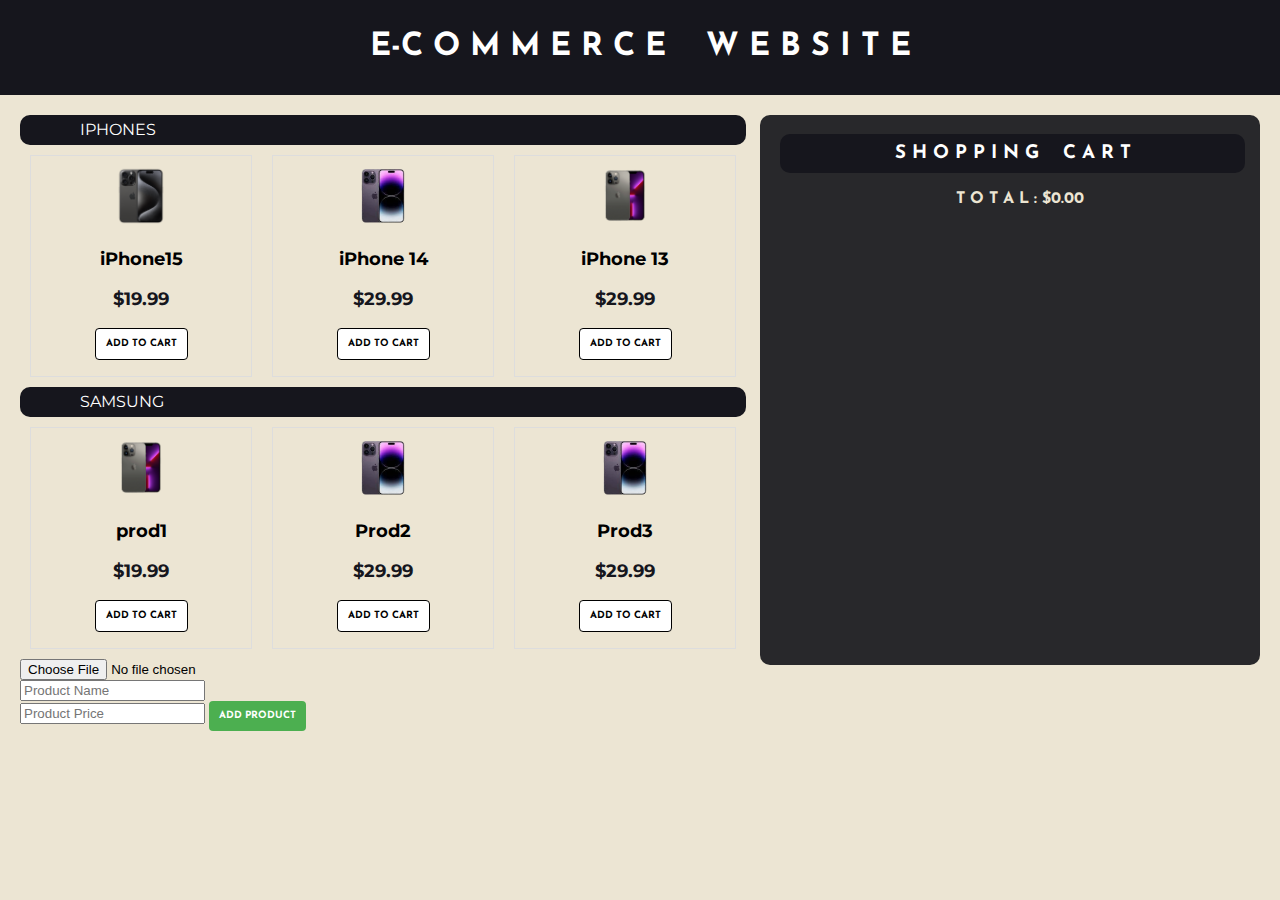
==== index.html @ b1f11068 "fsd" ====
<!DOCTYPE html>
<html lang="en">
<head>
  <meta charset="UTF-8">
  <meta name="viewport" content="width=device-width, initial-scale=1.0">
  <title>E-commerce Website</title>
  <link rel="stylesheet" href="styles1.css">
  <link href="https://fonts.googleapis.com/css2?family=Josefin+Sans:wght@100&display=swap" rel="stylesheet">
  <link href="https://fonts.googleapis.com/css2?family=Montserrat:wght@200&display=swap" rel="stylesheet">

</head>
<body>
  <header>
    <h1>E-C O M M E R C E   &nbsp;&nbsp; W E B S I T E</h1>
  </header>

  <main>
    <section id="products">
        <div class="heading">IPHONES</div>
      <div class="product">
        <img src="/images/Apple-iphone-15-pro-max-black-titanium-1TB-Front-Back-View-Image-Model.png" alt="Product 1">
        <a href="https://www.apple.com/in/shop/buy-iphone/iphone-15"><h3>iPhone15</h3></a>
        <p>$19.99</p>
        <button class="add-to-cart">Add to Cart</button>
      </div>

      <div class="product">
        <img src="/images/14pro.png" alt="Product 2">
        <a href="https://www.apple.com/in/shop/buy-iphone/iphone-14"><h3>iPhone 14 </h3></a>
        <p>$29.99</p>
        <button class="add-to-cart">Add to Cart</button>
      </div>

      <div class="product">
        <img src="/images/iphone-13-pro-graphite-png.png" alt="Product 2">
        <a href="https://www.apple.com/in/shop/buy-iphone/iphone-13"><h3>iPhone 13</h3></a>
        <p>$29.99</p>
        <button class="add-to-cart">Add to Cart</button>
      </div>

      <div class="heading">SAMSUNG</div>
      <div class="product">
        <img src="/images/iphone-13-pro-graphite-png.png" alt="Product 1">
        <h3>prod1</h3>
        <p>$19.99</p>
        <button class="add-to-cart">Add to Cart</button>
      </div>

      <div class="product">
        <img src="/images/14pro.png" alt="Product 2">
        <h3>Prod2</h3>
        <p>$29.99</p>
        <button class="add-to-cart">Add to Cart</button>
      </div>

      <div class="product">
        <img src="/images/14pro.png" alt="Product 2">
        <h3>Prod3</h3>
        <p>$29.99</p>
        <button class="add-to-cart">Add to Cart</button>
      </div>
      <section id="add">
        <input type="file" id="productImage" accept="image/*">
        <input type="text" id="productName" placeholder="Product Name">
        <input type="number" id="productPrice" placeholder="Product Price">
        <button id="addProductButton">Add Product</button>
    </section>

    </section>

    <div class="right">
        

        <aside id="cart">
        <h3>S H O P P I N G &nbsp; &nbsp;C A R T</h3>
        <ul id="cart-items">
            <!-- Cart items will be dynamically added here -->
        </ul>
        <p id="total-price">T O T A L : $0.00</p>
        </aside>

    </div>
  </main>

  <script src="script.js"></script>
</body>
</html>
---- styles1.css ----
body {
    font-family: 'Arial', sans-serif;
    margin: 0;
    padding: 0;
    background-color: #ECE5D3;
  }
  
  header {
    background-color: #16161D;
    color: #fff;
    text-align: center;
    padding: 10px;
    font-family: 'Josefin Sans', sans-serif;
  }
  
  main {
    display: flex;
    justify-content: space-between;
    margin: 20px;
  }
  
  #products {
    display: flex;
    flex-wrap: wrap;
    flex: 2; /* Increase width for products */
    max-height: 160px;
    height: 160px;
  }


  .heading{
    width:90%;
    background-color:#16161D;
    color: white;
    border-radius: 10px;
    display: flex;
    flex-direction: column;
    justify-content: center;
    padding-left: 60px;
    height: 40px;
    max-height: 30px;
    font-family: 'Montserrat', sans-serif;
  }
  
  .product {
    border: 1px solid #ddd;
    padding: 10px;
    margin: 10px;
    text-align: center;
    max-width: 200px;
    height: 200px;
    width: 100%; /* Adjust product width */
    font-family: 'Montserrat', sans-serif;

  }
  
  .product img {
    max-width: 100%;
    height: 60px;
  }
  
  #add {
    max-width: 300px
    ;
  }
  
  #cart {
    flex: 1;
    margin-left: 20px;
    max-width: 500px; /* Reduce width for shopping cart */
  }
  
  #cart h3 {
    background-color: #16161D;
    color: #fff;
    padding: 10px;
    text-align: center;
    margin-right: 15px;
    border-radius: 10px;
    font-family: 'Josefin Sans', sans-serif;

  }
  
  #cart-items {
    list-style: none;
    padding: 0;
  }
  
  #cart-items li {
    border-bottom: 1px solid #ddd;
    padding: 10px;
  }
  
  #total-price {
    text-align: center;
    margin-top: 10px;
    font-weight: bold;
    color: #ECE5D3;
    font-family: 'Josefin Sans', sans-serif;

  }
  
  /* Style for the "Add Product" button */
  #addProductButton {
    background-color: #4CAF50;
    color: white;
    padding: 10px;
    border: none;
    cursor: pointer;
  }
  
  #addProductButton:hover {
    background-color: #45a049;
  }

  .right{
    width: 500px;
    background-color: #28282B;
    display:flex;
    flex-direction: column;
    justify-content: center;
    height: 550px;
    border-radius: 10px;
  }
  

  button {
    transition: all .5s ease;
    color: black;
    border: 1px solid black;
    font-family: 'Josefin Sans', sans-serif;
    font-weight: 800;
    text-transform: uppercase;
    text-align: center;
    line-height: 1;
    font-size: 10px;
    background-color : white;
    padding: 10px;
    outline: none;
    border-radius: 4px;
}
button:hover {
    color: #001F3F;
    background-color: grey;
}

#cart-items{
  color: white;
  font-family: 'Josefin Sans', sans-serif;

}

#products h3{
  font-size: large;
  font-family: 'Montserrat', sans-serif;

}

#products p{
  color: #16161D;
  font-family: 'Montserrat', sans-serif;
  font-weight: 700;
  font-size: large;

}

#products a{
  text-decoration: none;
  color: black;

}
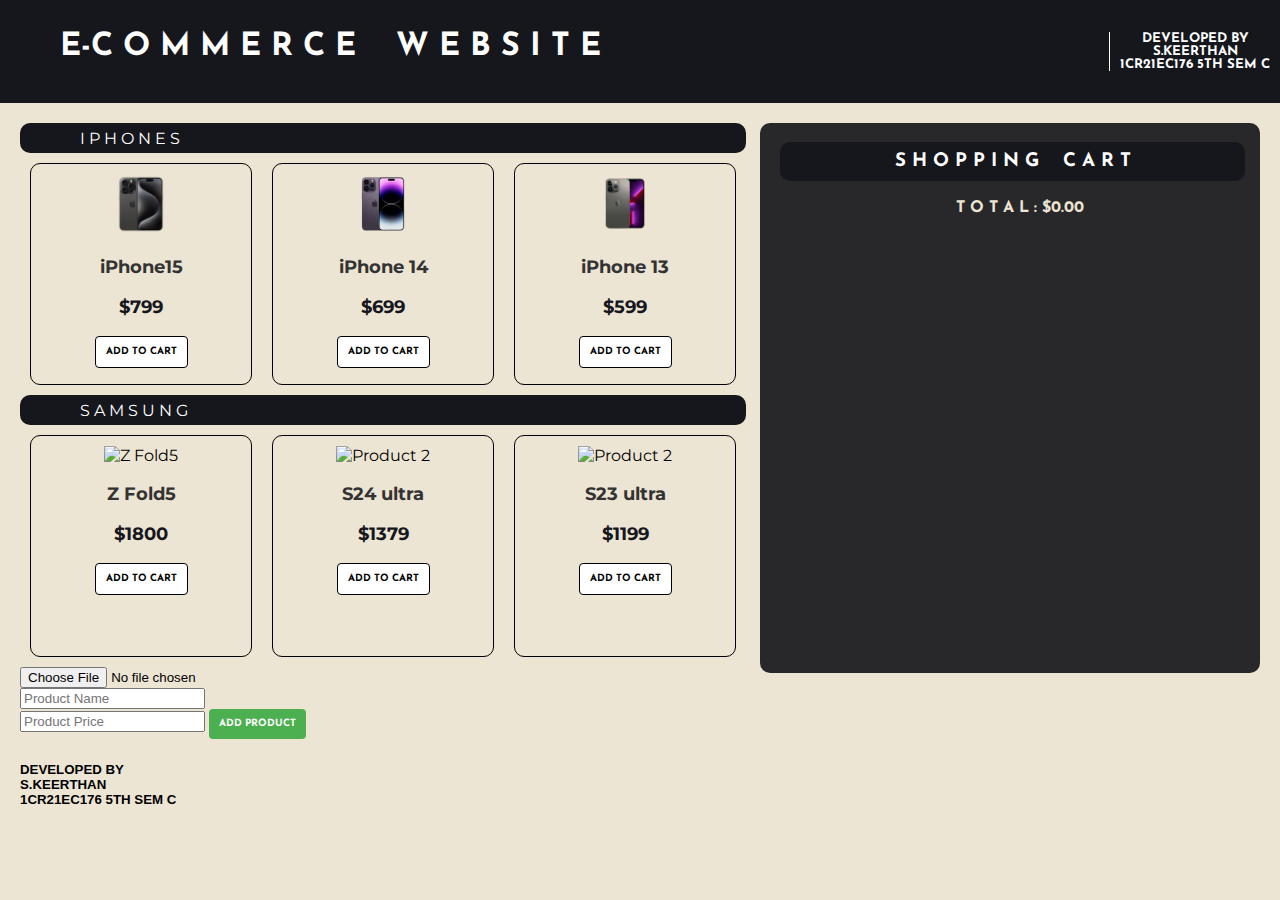
==== commit a6c35906: "final" ====
--- a/index.html
+++ b/index.html
@@ -10,61 +10,64 @@
 
 </head>
 <body>
-  <header>
-    <h1>E-C O M M E R C E   &nbsp;&nbsp; W E B S I T E</h1>
+  <header class="headermain">
+    <h1 class="header1">E-C O M M E R C E   &nbsp;&nbsp; W E B S I T E</h1>
+    <h5>DEVELOPED BY <br>S.KEERTHAN<BR>1CR21EC176 5TH SEM C</h5>
   </header>
 
   <main>
     <section id="products">
-        <div class="heading">IPHONES</div>
+        <div class="heading">I P H O N E S</div>
       <div class="product">
         <img src="/images/Apple-iphone-15-pro-max-black-titanium-1TB-Front-Back-View-Image-Model.png" alt="Product 1">
         <a href="https://www.apple.com/in/shop/buy-iphone/iphone-15"><h3>iPhone15</h3></a>
-        <p>$19.99</p>
+        <p>$799</p>
         <button class="add-to-cart">Add to Cart</button>
       </div>
 
       <div class="product">
-        <img src="/images/14pro.png" alt="Product 2">
+        <a href="https://www.apple.com/in/shop/buy-iphone/iphone-14"><img src="/images/14pro.png" alt="Product 2"></a>
         <a href="https://www.apple.com/in/shop/buy-iphone/iphone-14"><h3>iPhone 14 </h3></a>
-        <p>$29.99</p>
+        <p>$699</p>
         <button class="add-to-cart">Add to Cart</button>
       </div>
 
       <div class="product">
-        <img src="/images/iphone-13-pro-graphite-png.png" alt="Product 2">
+        <a href="https://www.apple.com/in/shop/buy-iphone/iphone-13"><img src="/images/iphone-13-pro-graphite-png.png" alt="Product 2"></a>
         <a href="https://www.apple.com/in/shop/buy-iphone/iphone-13"><h3>iPhone 13</h3></a>
-        <p>$29.99</p>
+        <p>$599</p>
         <button class="add-to-cart">Add to Cart</button>
       </div>
 
-      <div class="heading">SAMSUNG</div>
+      <div class="heading">S A M S U N G</div>
       <div class="product">
-        <img src="/images/iphone-13-pro-graphite-png.png" alt="Product 1">
-        <h3>prod1</h3>
-        <p>$19.99</p>
+        <a href="https://www.samsung.com/in/smartphones/galaxy-z-fold5/"><img src="/images/in-galaxy-z-fold5-f946-sm-f946blbdins-thumb-537240464.webp" alt="Z Fold5"></a>
+        <a href="https://www.samsung.com/in/smartphones/galaxy-z-fold5/"><h3>Z Fold5</h3></a>
+        <p>$1800</p>
         <button class="add-to-cart">Add to Cart</button>
       </div>
 
       <div class="product">
-        <img src="/images/14pro.png" alt="Product 2">
-        <h3>Prod2</h3>
-        <p>$29.99</p>
+        <a href="https://www.samsung.com/in/smartphones/galaxy-s24-ultra/"><img src="/images/in-galaxy-s24-plus-sm-s926bzvcins-thumb-539572998.avif" alt="Product 2"></a>
+        <a href="https://www.samsung.com/in/smartphones/galaxy-s24-ultra/"><h3>S24 ultra</h3></a>
+        <p>$1379</p>
         <button class="add-to-cart">Add to Cart</button>
       </div>
 
       <div class="product">
-        <img src="/images/14pro.png" alt="Product 2">
-        <h3>Prod3</h3>
-        <p>$29.99</p>
+        <a href="https://www.samsung.com/in/smartphones/galaxy-s23-ultra/"><img src="/images/in-galaxy-s24-s928-sm-s928bztqins-thumb-539573329.webp" alt="Product 2"></a>
+        <a href="https://www.samsung.com/in/smartphones/galaxy-s23-ultra/"><h3>S23 ultra</h3></a>
+        <p>$1199</p>
         <button class="add-to-cart">Add to Cart</button>
       </div>
-      <section id="add">
-        <input type="file" id="productImage" accept="image/*">
-        <input type="text" id="productName" placeholder="Product Name">
-        <input type="number" id="productPrice" placeholder="Product Price">
-        <button id="addProductButton">Add Product</button>
-    </section>
+      <extras class="extra1">
+        <section id="add">
+          <input type="file" id="productImage" accept="image/*">
+          <input type="text" id="productName" placeholder="Product Name">
+          <input type="number" id="productPrice" placeholder="Product Price">
+          <button id="addProductButton">Add Product</button>
+      </section>
+      <h5>DEVELOPED BY <br>S.KEERTHAN<BR>1CR21EC176 5TH SEM C</h5>
 
     </section>
 
@@ -74,7 +77,6 @@
         <aside id="cart">
         <h3>S H O P P I N G &nbsp; &nbsp;C A R T</h3>
         <ul id="cart-items">
-            <!-- Cart items will be dynamically added here -->
         </ul>
         <p id="total-price">T O T A L : $0.00</p>
         </aside>
--- a/styles1.css
+++ b/styles1.css
@@ -11,6 +11,15 @@
     text-align: center;
     padding: 10px;
     font-family: 'Josefin Sans', sans-serif;
+    display: flex;
+    justify-content: space-between;
+  }
+
+  .header1{
+    padding-left: 50px;
+  }
+  .intro{
+    font-size: 15px;
   }
   
   main {
@@ -22,7 +31,7 @@
   #products {
     display: flex;
     flex-wrap: wrap;
-    flex: 2; /* Increase width for products */
+    flex: 2; 
     max-height: 160px;
     height: 160px;
   }
@@ -43,13 +52,14 @@
   }
   
   .product {
-    border: 1px solid #ddd;
+    border: 1px solid black;
+    border-radius: 10px;
     padding: 10px;
     margin: 10px;
     text-align: center;
     max-width: 200px;
     height: 200px;
-    width: 100%; /* Adjust product width */
+    width: 100%; 
     font-family: 'Montserrat', sans-serif;
 
   }
@@ -67,7 +77,7 @@
   #cart {
     flex: 1;
     margin-left: 20px;
-    max-width: 500px; /* Reduce width for shopping cart */
+    max-width: 500px; 
   }
   
   #cart h3 {
@@ -100,7 +110,6 @@
 
   }
   
-  /* Style for the "Add Product" button */
   #addProductButton {
     background-color: #4CAF50;
     color: white;
@@ -168,4 +177,30 @@
   text-decoration: none;
   color: black;
 
-}+}
+
+.headermain{
+  justify-content: space-between;
+  display: flex;
+
+}
+
+.headermain h5{
+  font-family: 'Josefin Sans', sans-serif;
+  color: white;
+  border-left: 1px solid white;
+  justify-content: center;
+  display: flex;
+  margin-left: 10px;
+  padding-left: 10px;
+}
+
+.product h3 {
+  text-decoration: none;
+  color: #333;
+  transition: color 0.3s ease;
+}
+
+.product h3:hover {
+  color: blue; 
+}
